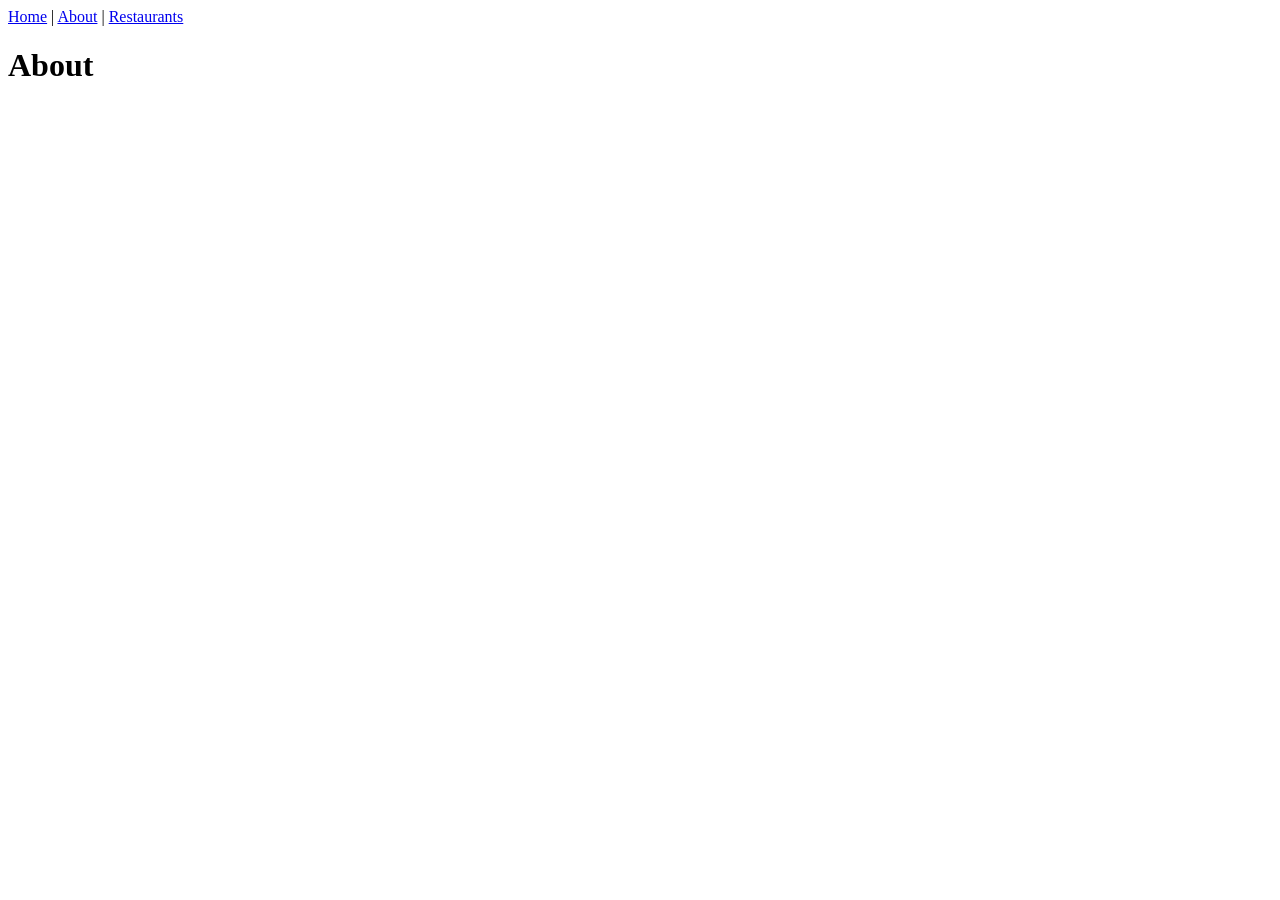
==== about.html @ fc497990 "Add files via upload" ====
<!doctype html>
<html lang="en">
<head>
  <meta charset="utf-8">
  <meta name="viewport" content="width=device-width, initial-scale=1">
  <title>About</title>
</head>
<body>
  <nav>
    <a href="index.html">Home</a> |
    <a href="about.html">About</a> |
    <a href="restaurants.html">Restaurants</a>
  </nav>

  <h1>About</h1>
</body>
</html>
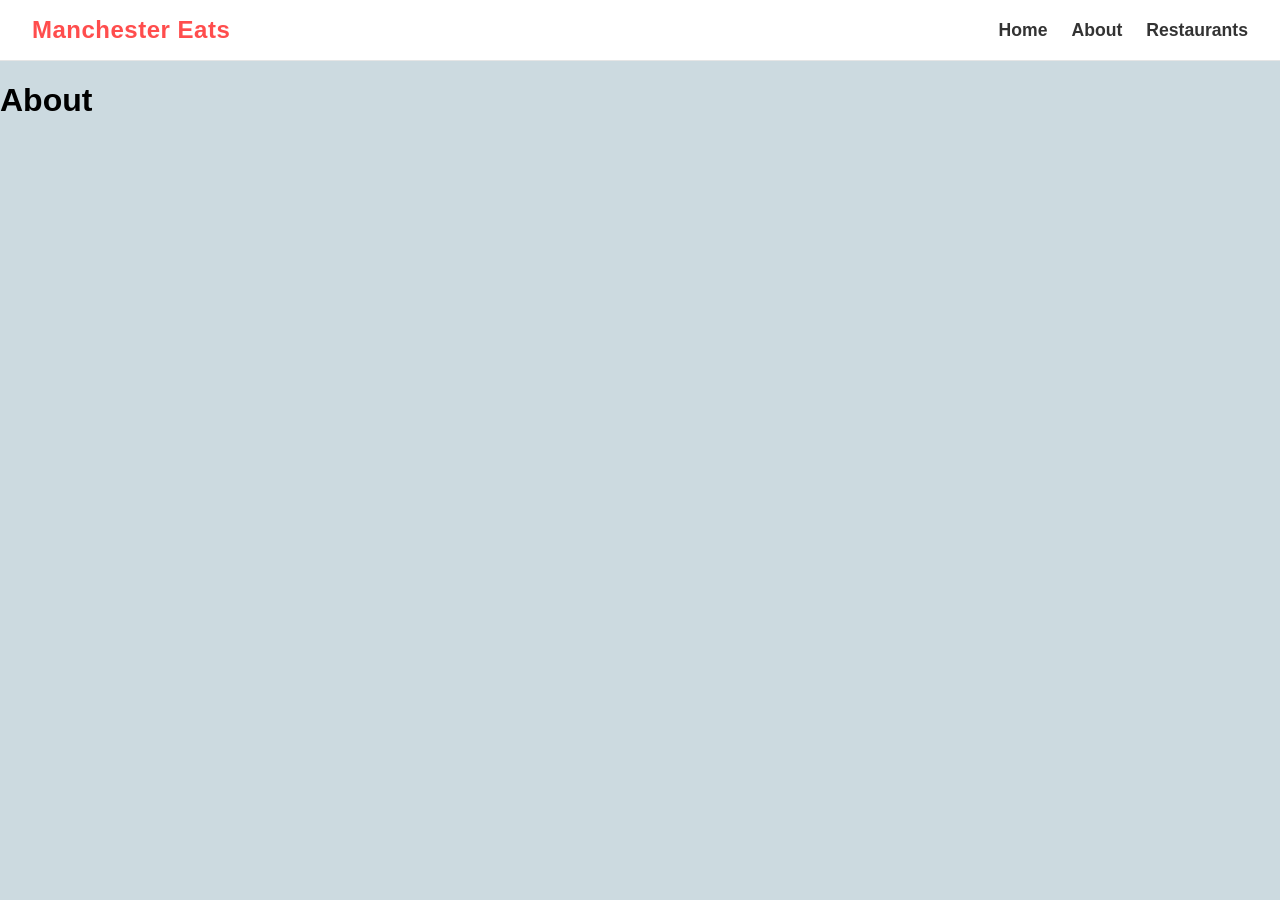
==== commit c3891a03: "added a navbar for all pages and added CSS" ====
--- a/about.html
+++ b/about.html
@@ -3,13 +3,18 @@
 <head>
   <meta charset="utf-8">
   <meta name="viewport" content="width=device-width, initial-scale=1">
+  <link rel="stylesheet" href="styles.css">
   <title>About</title>
 </head>
 <body>
-  <nav>
-    <a href="index.html">Home</a> |
-    <a href="about.html">About</a> |
-    <a href="restaurants.html">Restaurants</a>
+
+  <nav class="navbar">
+    <div class="logo">Manchester Eats</div>
+    <div class="nav-links">
+      <a href="index.html">Home</a>
+      <a href="about.html">About</a>
+      <a href="restaurants.html">Restaurants</a>
+    </div>
   </nav>
 
   <h1>About</h1>
--- a/styles.css
+++ b/styles.css
@@ -0,0 +1,114 @@
+body {
+  background: #ccdae0; /* light grey */
+  margin: 0;
+  padding: 0;
+  font-family: Arial, sans-serif;
+}
+
+/* NAVBAR */
+.navbar {
+  background: #ffffff;
+  padding: 1rem 2rem;
+  border-bottom: 1px solid #e5e5e5;
+  display: flex;
+  justify-content: space-between;
+  align-items: center;
+}
+
+/* Logo styling */
+.logo {
+  font-size: 1.5rem;
+  font-weight: 700;
+  color: #ff4d4d;
+  letter-spacing: 0.5px;
+}
+
+/* Links container */
+.nav-links {
+  display: flex;
+  gap: 1.5rem;
+}
+
+/* Individual links */
+.nav-links a {
+  text-decoration: none;
+  color: #333;
+  font-weight: 600;
+  font-size: 1.1rem;
+  transition: color .2s ease;
+}
+
+/* Hover effect */
+.nav-links a:hover {
+  color: #ff4d4d;
+}
+
+/* ----HOMEPAGE CSS---- */
+
+/* Carousel container */
+.carousel {
+  display: flex;
+  overflow-x: auto;
+  scroll-snap-type: x mandatory;
+  gap: 1.5rem;
+  padding: 1rem;
+  scroll-padding: 1rem;
+  scroll-behavior: smooth;
+  -webkit-overflow-scrolling: touch;
+}
+
+.carousel::-webkit-scrollbar {
+  display: none; /* hides scrollbar for a cleaner look */
+}
+
+/* Each card */
+.card {
+  flex: 0 0 20%;
+  background: #ffffff;
+  border-radius: 14px;
+  padding: 1.25rem;
+  scroll-snap-align: center;
+  box-shadow: 0 4px 20px rgba(0,0,0,0.06);
+  transition: transform .25s ease; box-shadow: .25 ease;
+  text-decoration: none;
+  color: inherit;
+}
+
+.card:hover {
+  transform: translateY(-4px);
+  box-shadow: 0 6px 25px rgba(0, 0, 0, 0.12)
+}
+
+/* Images inside cards */
+.card img {
+  width: 100%;
+  height: 200px;
+  border-radius: 10px;
+  margin-bottom: 1rem;
+  object-fit: cover;
+}
+
+/* Text styling */
+.card h3 {
+  font-size: 1.2rem;
+  margin: 0 0 .4rem;
+  font-weight: 600;
+}
+
+.card p {
+  font-size: .95rem;
+  color: #555;
+  line-height: 1.4;
+}
+
+.welcome-box {
+  background: #f7f7f7;
+  padding: 1.2rem;
+  border-radius: 12px;
+  margin-top: 2rem;
+  line-height: 1.6;
+}
+
+
+
+
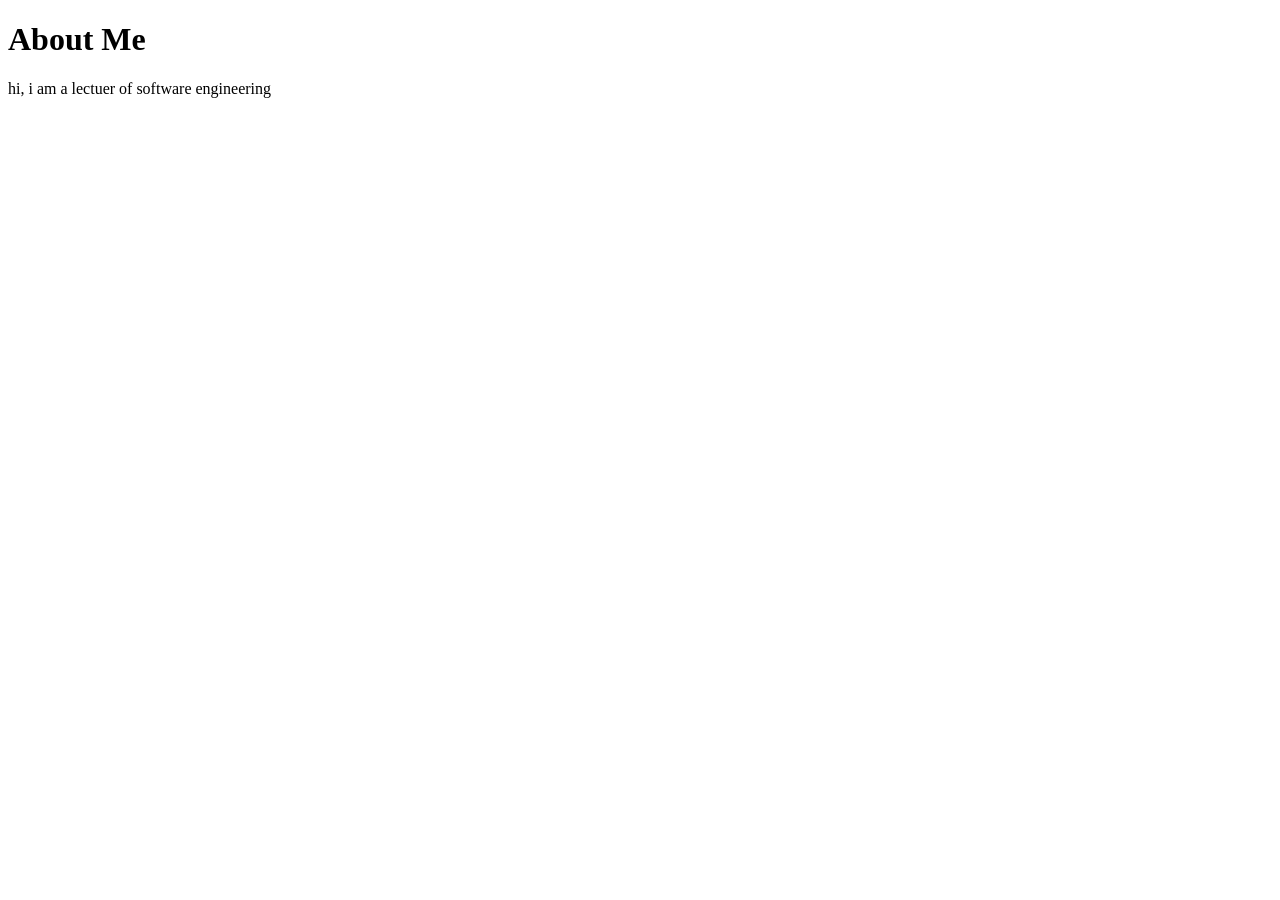
==== commit 783579e9: "Add files via upload" ====
--- a/about.html
+++ b/about.html
@@ -1,22 +1,19 @@
-<!doctype html>
-<html lang="en">
-<head>
-  <meta charset="utf-8">
-  <meta name="viewport" content="width=device-width, initial-scale=1">
-  <link rel="stylesheet" href="styles.css">
-  <title>About</title>
-</head>
-<body>
-
-  <nav class="navbar">
-    <div class="logo">Manchester Eats</div>
-    <div class="nav-links">
-      <a href="index.html">Home</a>
-      <a href="about.html">About</a>
-      <a href="restaurants.html">Restaurants</a>
-    </div>
-  </nav>
-
-  <h1>About</h1>
-</body>
+<!DOCTYPE html>
+
+<html>
+    <head>
+    <title> About Me</title>
+    </head>
+    <body>
+        <h1>About Me</h1>
+
+        <p id="welcome-intro">
+            hi, i am a lectuer of software engineering
+        </p>
+    </body>
+    
+
+
+
+
 </html>
